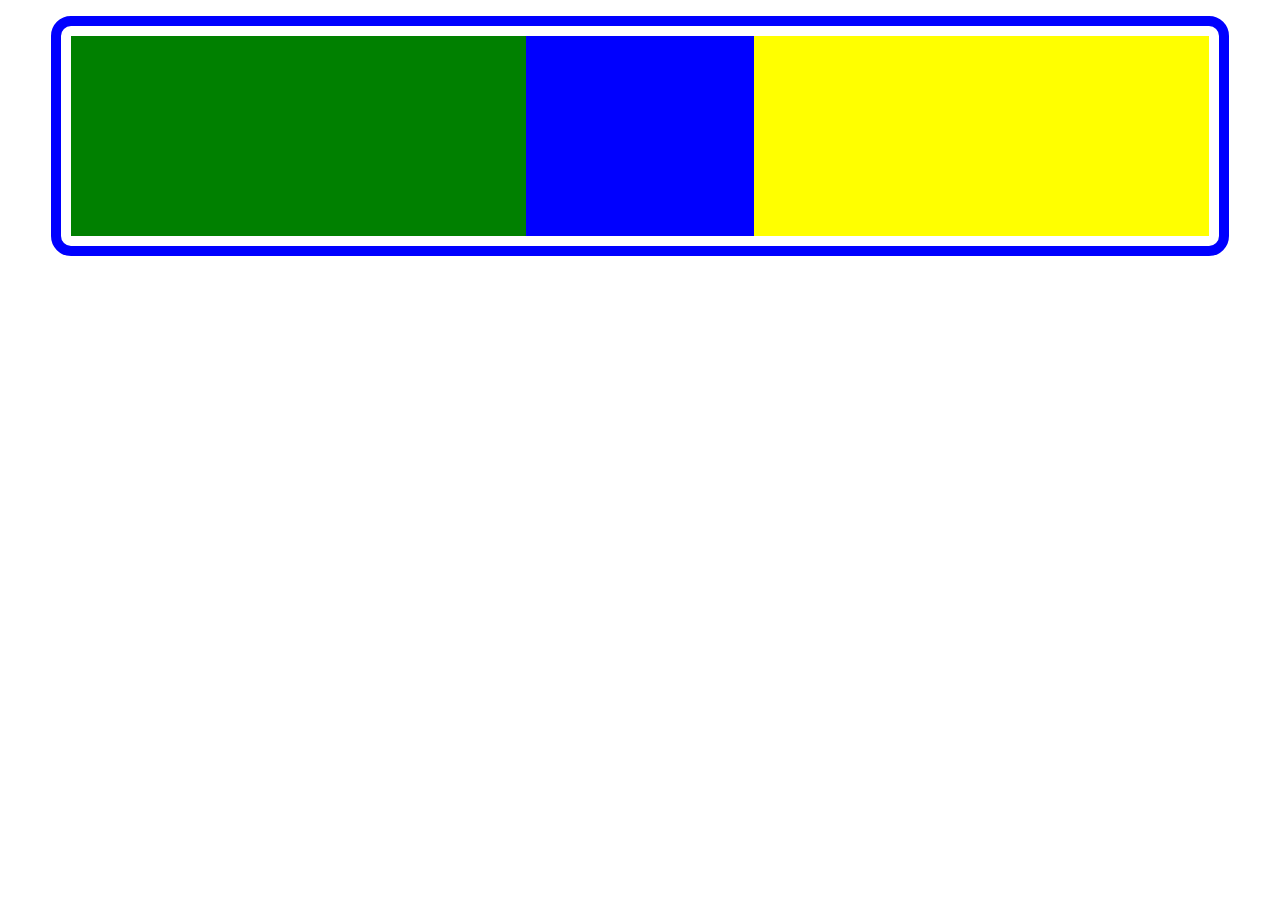
==== index.html @ 76c15619 "test" ====
<!DOCTYPE html>
<html lang="en">
<head>
  <meta charset="UTF-8">
  <meta http-equiv="X-UA-Compatible" content="IE=edge">
  <meta name="viewport" content="width=device-width, initial-scale=1.0">
  <title>Document</title>
  <style>
    #wrapper{
      display: flex;
      width: 90%;
      margin: 1rem auto;
      border: 10px solid blue;
      padding: 10px;
      border-radius: 20px;
    }
    #red{
      background-color: red;
      
    }
    #green{
      background-color: green;
      flex:2
    }
    #blue{
      background-color: blue;
      flex:1
    }
    #yellow{
      background-color: yellow;
      flex:2
    }
    .box{
      /* width: 200px; */
      height: 200px;
    }
  </style>
</head>
<body>
  <div id="wrapper">
    <div id="red" class="box"></div>
    <div id="green" class="box"></div>
    <div id="blue" class="box"></div>
    <div id="yellow" class="box"></div>
  </div>
</body>
</html>
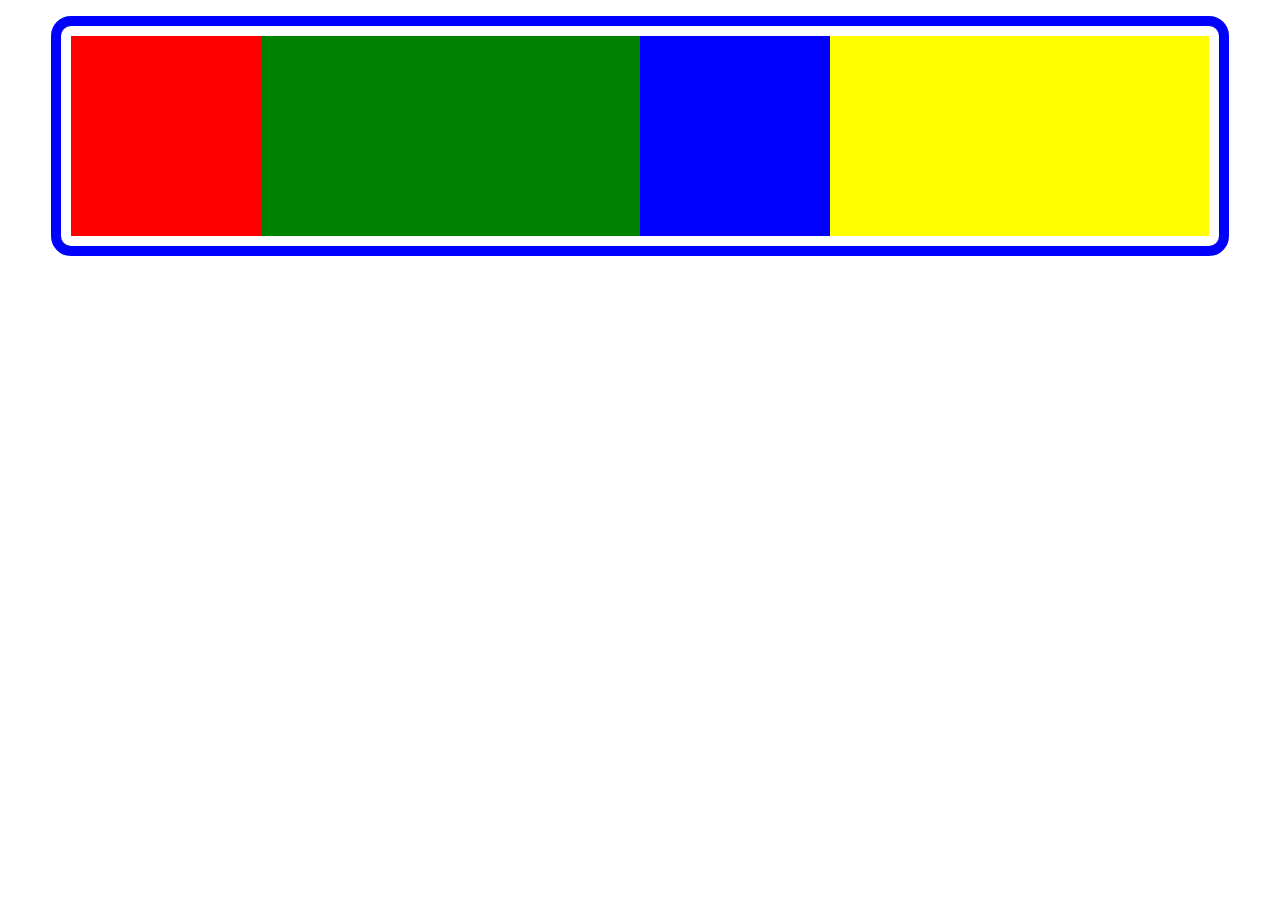
==== commit 880199ee: "test" ====
--- a/index.html
+++ b/index.html
@@ -16,7 +16,7 @@
     }
     #red{
       background-color: red;
-      
+      flex:1
     }
     #green{
       background-color: green;
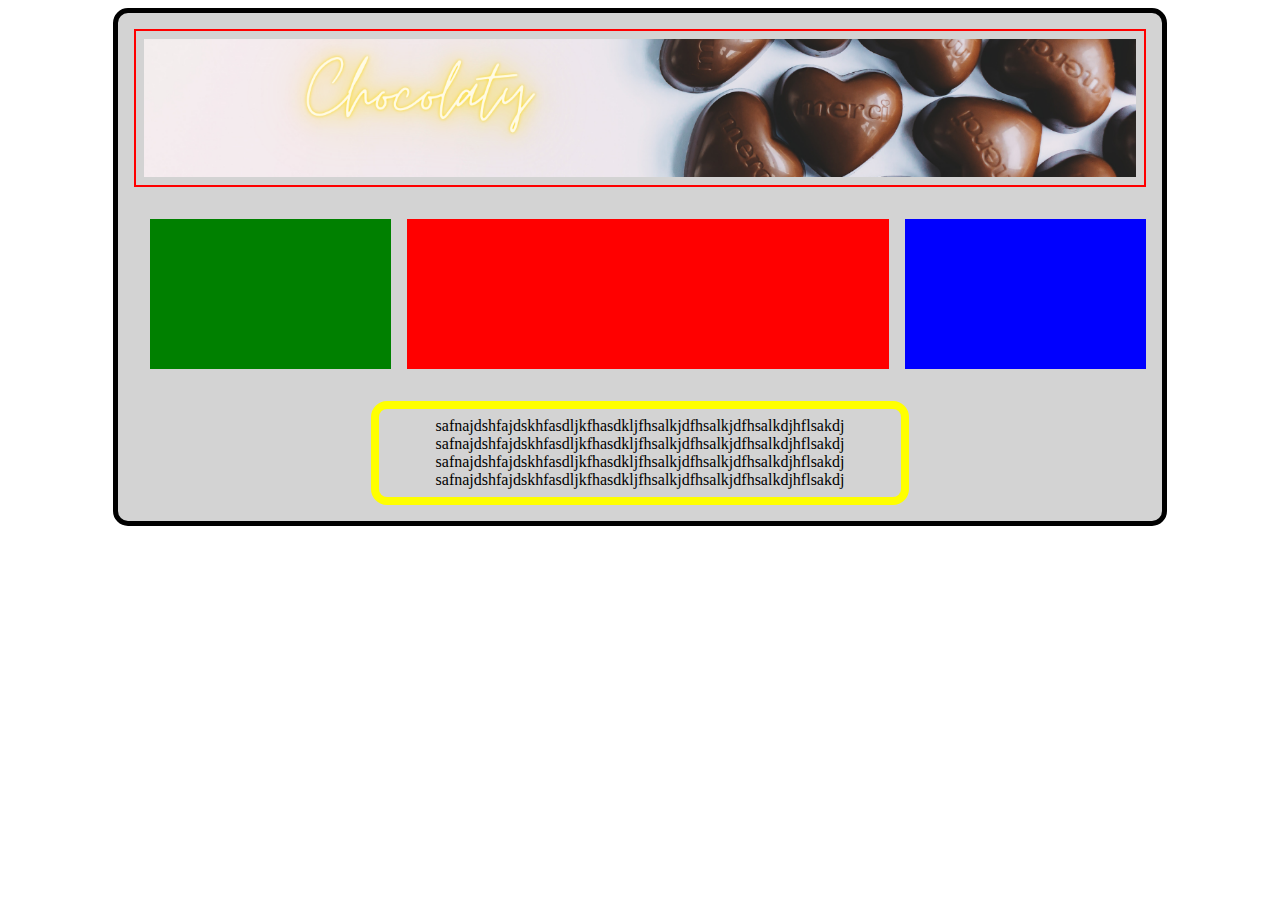
==== commit ea1ed76a: "Merge remote-tracking branch 'refs/remotes/test4424/main'" ====
--- a/index.html
+++ b/index.html
@@ -1,4 +1,3 @@
-<!DOCTYPE html>
 <html lang="en">
 <head>
   <meta charset="UTF-8">
@@ -7,41 +6,72 @@
   <title>Document</title>
   <style>
     #wrapper{
+      width:80%;
+      background-color: lightgray;
+      margin: 0 auto;
+      padding: 1rem;
+      border: 5px solid black;
+      border-radius: 15px;
+    }
+
+    #banner{
+      border:2px solid red;
+      padding: 0.5rem;
+    }
+    #mybanner{
+      width:100%;
+    }
+
+    #main{
       display: flex;
-      width: 90%;
-      margin: 1rem auto;
-      border: 10px solid blue;
-      padding: 10px;
-      border-radius: 20px;
+      margin-top: 2rem;
+      margin-bottom: 2rem;
     }
-    #red{
+
+    #left{
+      height: 150px;
+      flex:1;
+      background-color: green;
+      margin-left: 1rem;
+    }
+    #center{
+      height: 150px;
+      flex:2;
       background-color: red;
-      flex:1
+      margin-left: 1rem;
+      margin-right: 1rem;
     }
-    #green{
-      background-color: green;
-      flex:2
+    #right{
+      height: 150px;
+      flex:1;
+      background-color: blue;
     }
-    #blue{
-      background-color: blue;
-      flex:1
-    }
-    #yellow{
-      background-color: yellow;
-      flex:2
-    }
-    .box{
-      /* width: 200px; */
-      height: 200px;
+    #footer{
+      width:50%;
+      margin: 0 auto;
+      border: 0.5rem solid yellow;
+      border-radius: 1rem;
+      padding: 0.5rem;
+      text-align:center
     }
   </style>
 </head>
 <body>
-  <div id="wrapper">
-    <div id="red" class="box"></div>
-    <div id="green" class="box"></div>
-    <div id="blue" class="box"></div>
-    <div id="yellow" class="box"></div>
+  <div id = "wrapper">
+    <div id="banner">
+      <img id="mybanner" src="image1/ge.png" alt="">
+    </div>
+    <div id="main">
+      <div id="left"></div>
+      <div id="center"></div>
+      <div id="right"></div>
+    </div>
+
+    <div id="footer">safnajdshfajdskhfasdljkfhasdkljfhsalkjdfhsalkjdfhsalkdjhflsakdj
+      safnajdshfajdskhfasdljkfhasdkljfhsalkjdfhsalkjdfhsalkdjhflsakdj
+      safnajdshfajdskhfasdljkfhasdkljfhsalkjdfhsalkjdfhsalkdjhflsakdj
+      safnajdshfajdskhfasdljkfhasdkljfhsalkjdfhsalkjdfhsalkdjhflsakdj
+    </div>
   </div>
 </body>
 </html>